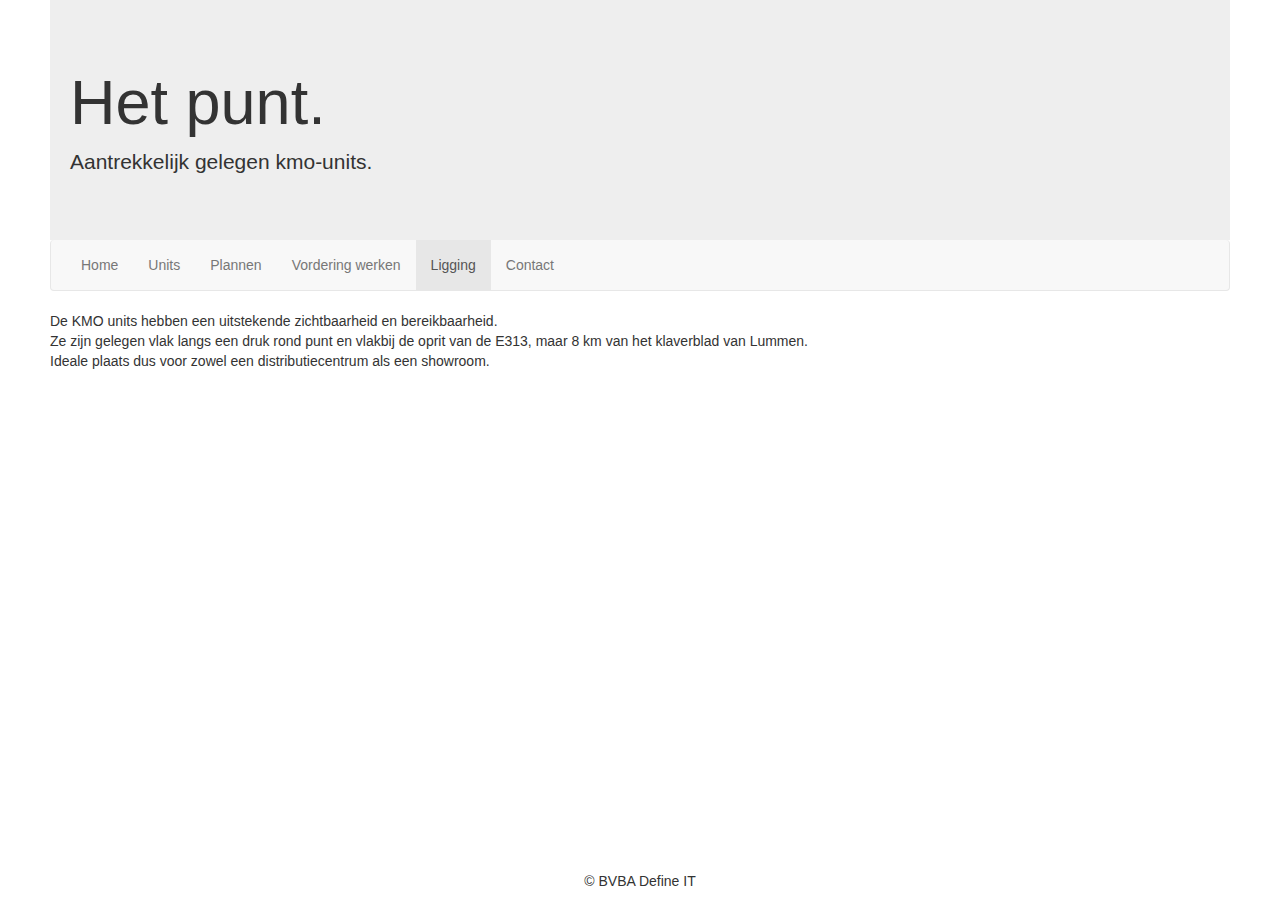
==== ligging.html @ e6c218d4 "first commit" ====
<!DOCTYPE html>
<html>

<head>
    <title>Het Punt</title>
    <meta charset="utf-8">
    <meta name="viewport" content="width=device-width, initial-scale=1">
    <link rel="stylesheet" href="https://maxcdn.bootstrapcdn.com/bootstrap/3.3.7/css/bootstrap.min.css">
    <link rel="stylesheet" type="text/css" href="styles.css">

    <script src="https://ajax.googleapis.com/ajax/libs/jquery/3.3.1/jquery.min.js"></script>
    <script src="https://maxcdn.bootstrapcdn.com/bootstrap/3.3.7/js/bootstrap.min.js"></script>

    
    <!--[if lt IE 9]>
    <script src="http://html5shib.googlecode.com/svn/trunck/html5.js"></script>
    <![endif]-->
</head>

<body>
    <div id="page">
        <header>
                
            <nav class="navbar navbar-default ontop">
                
                <button type="button" class="navbar-default navbar-toggle " data-toggle="collapse" data-target="#myNavbar">
                    <span class="icon-bar"></span>
                    <span class="icon-bar"></span>
                    <span class="icon-bar"></span> 
                </button>
              
            </nav>
            <div class="jumbotron">
                <div class="container">
                    <h1>Het punt.</h1>
                    <p>Aantrekkelijk gelegen kmo-units.</p>
                </div>
            </div>
                

            <div class="navbar navbar-default container-fluid collapse navbar-collapse" id="myNavbar">
                <ul class="nav navbar-nav">
                    <li ><a href="index.html">Home</a></li>
                    <li ><a href="units.html">Units</a></li>
                    <li><a href="">Plannen</a></li>
                    <li><a href="">Vordering werken</a></li>
                    <li class="active"><a href="">Ligging</a></li>
                    <li><a href="contact.html">Contact</a></li>
                </ul>
            </div>

        </header>
        <div id="content">
            <article>
                De KMO units hebben een uitstekende zichtbaarheid en bereikbaarheid. <br>
                Ze zijn gelegen vlak langs een druk rond punt en vlakbij de oprit van de E313, maar 8 km van het klaverblad van Lummen. <br>
                Ideale plaats dus voor zowel een distributiecentrum als een showroom. 

                <br>
                


                <figure class="text-center">
                        <div class="mapouter"><div class="gmap_canvas"><iframe width="600" height="500" id="gmap_canvas" src="https://maps.google.com/maps?q=kanaalweg%2061%2C%20tessenderlo&t=&z=13&ie=UTF8&iwloc=&output=embed" frameborder="0" scrolling="no" marginheight="0" marginwidth="0"></iframe><a href="https://www.embedgooglemap.net"></a></div><style>.mapouter{text-align:right;height:500px;width:600px;}.gmap_canvas {overflow:hidden;background:none!important;height:500px;width:600px;}</style></div>
                </figure>

            </article>
            <article>

            </article>
            <aside>

            </aside>
        </div>
        <footer class="text-center">
            &copy; BVBA Define IT
        </footer>
        
    </div>
</body>

</html>
---- styles.css ----
header, section, footer, aside, nav, article, figure, figcaption {
    display: block;
}

.jumbotron {
margin-bottom: 0px;
}

.ontop {
    position: absolute;
    left: auto;
    right: 5px;
    background-color: transparent;
    border-color: transparent;

}

.ontop button.navbar-toggle{
    background-color: #fff;
    border-color:#888;
}

body {
    margin: 0px 50px  ;
}
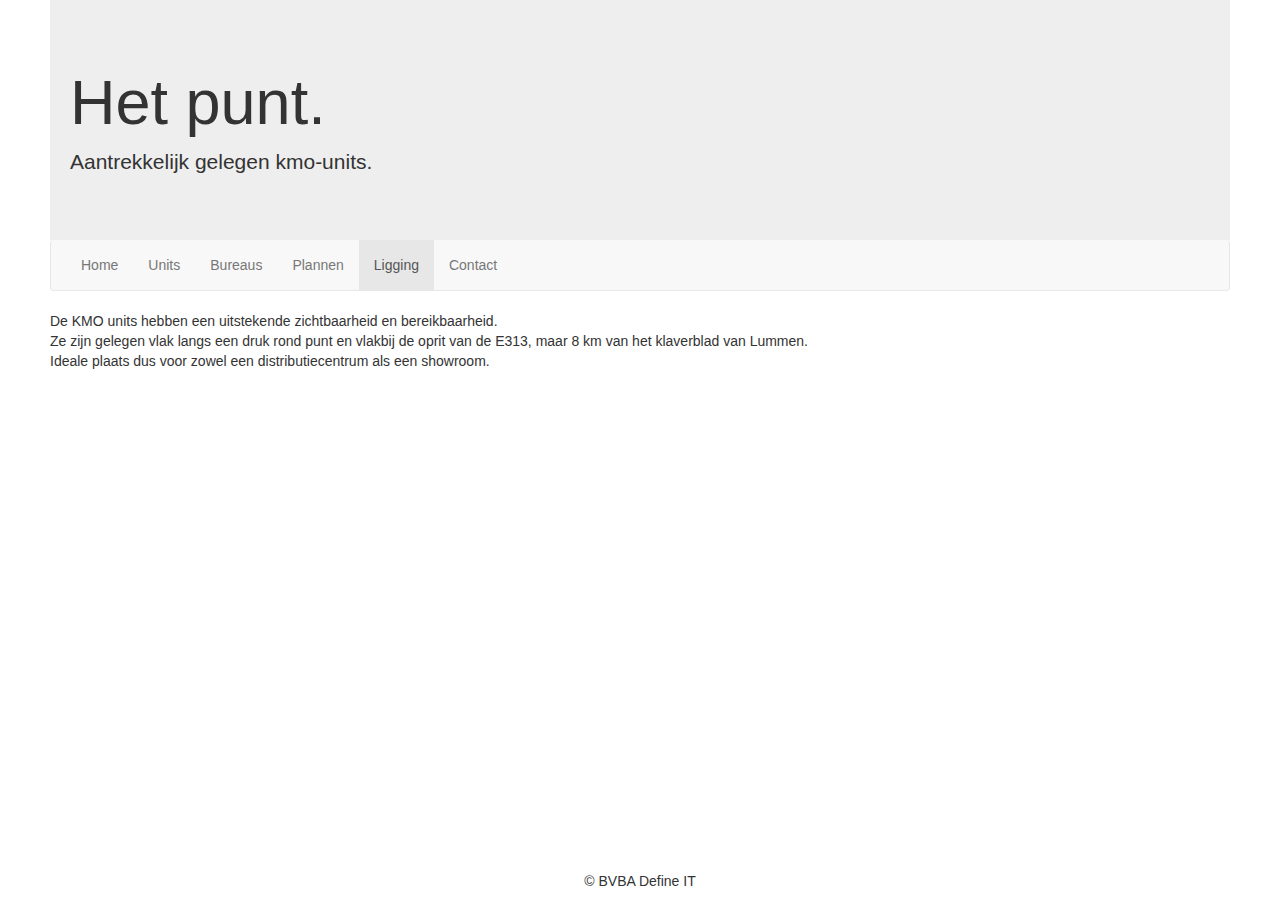
==== commit 290d12e1: "Changed structure according to meeting of 13 aug" ====
--- a/ligging.html
+++ b/ligging.html
@@ -42,8 +42,8 @@
                 <ul class="nav navbar-nav">
                     <li ><a href="index.html">Home</a></li>
                     <li ><a href="units.html">Units</a></li>
-                    <li><a href="">Plannen</a></li>
-                    <li><a href="">Vordering werken</a></li>
+                    <li ><a href="bureaus.html">Bureaus</a></li>
+                    <li><a href="plannen.html">Plannen</a></li>
                     <li class="active"><a href="">Ligging</a></li>
                     <li><a href="contact.html">Contact</a></li>
                 </ul>
